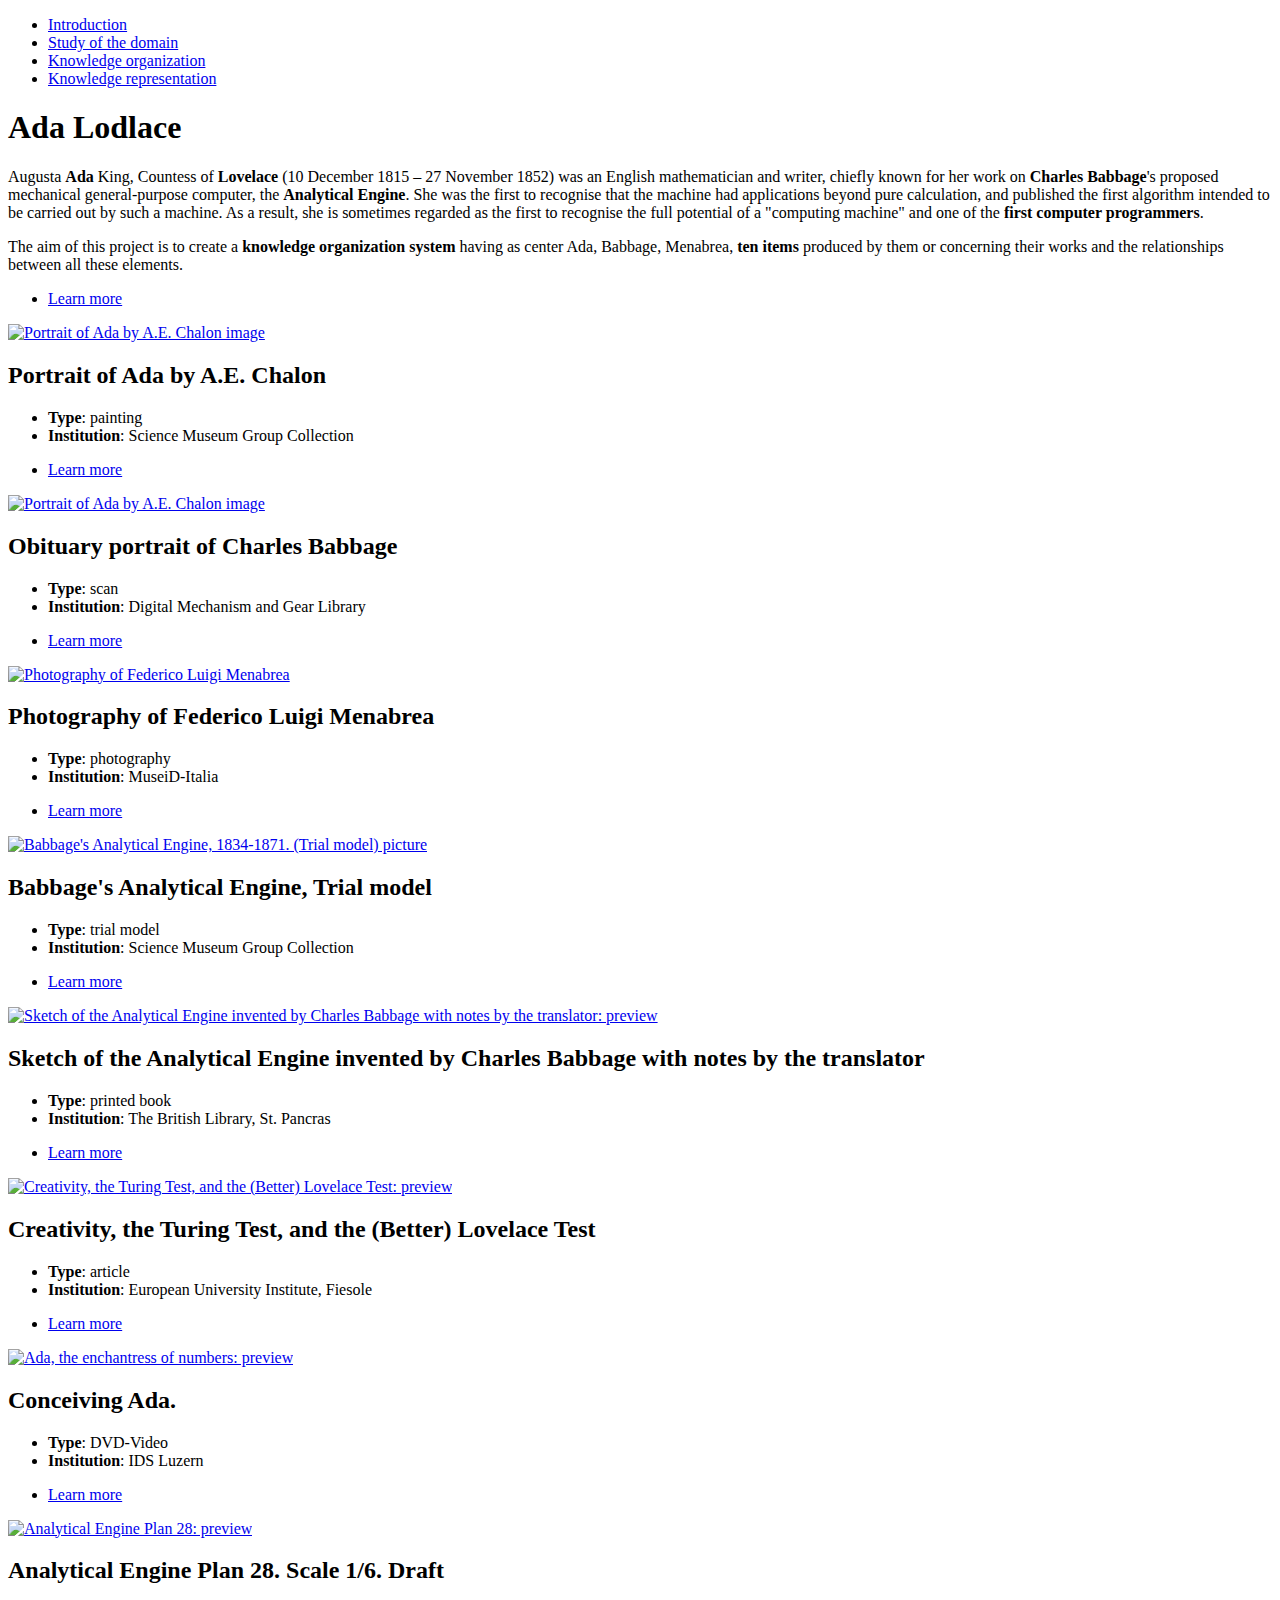
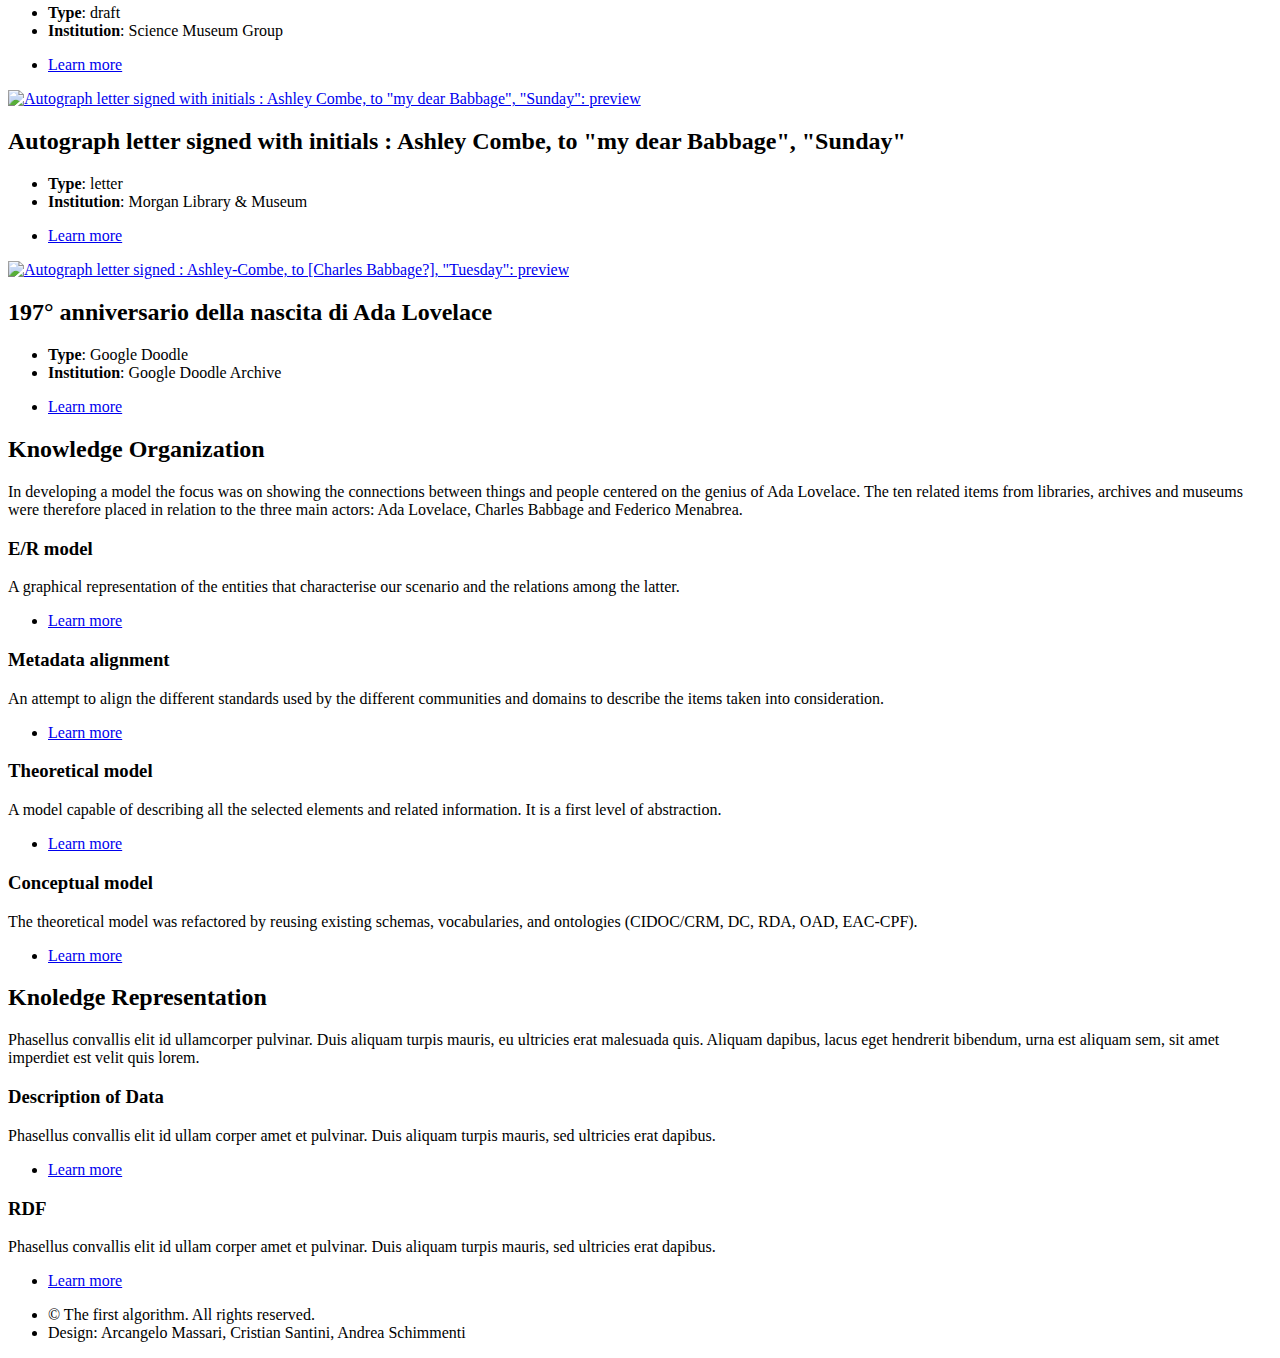
==== index.html @ 8ce9c916 "Ada Lodlace" ====
<!DOCTYPE HTML>
<!--lalla-->
<html>
	<head>
		<title>Ada Lodlace</title>
		<meta charset="utf-8" />
		<meta name="viewport" content="width=device-width, initial-scale=1, user-scalable=no" />
		<link rel="stylesheet" href="assets/css/main.css" />
		<noscript><link rel="stylesheet" href="assets/css/noscript.css" /></noscript>
	</head>
	<body class="is-preload">

		<!-- Sidebar -->
			<section id="sidebar">
				<div class="inner">
					<nav>
						<ul>
							<li><a href="#intro">Introduction</a></li>
							<li><a href="#one">Study of the domain</a></li>
							<li><a href="#two">Knowledge organization</a></li>
							<li><a href="#three">Knowledge representation</a></li>
						</ul>
					</nav>
				</div>
			</section>

		<!-- Wrapper -->
			<div id="wrapper">

				<!-- Intro -->
					<section id="intro" class="wrapper style1 fullscreen fade-up">
						<div class="inner">
							<h1>Ada Lodlace</h1>
							<p>Augusta <strong>Ada</strong> King, Countess of <strong>Lovelace</strong> (10 December 1815 – 27 November 1852) was an English mathematician and writer, chiefly known for her work on <strong>Charles Babbage</strong>'s proposed mechanical general-purpose computer, the <strong>Analytical Engine</strong>. She was the first to recognise that the machine had applications beyond pure calculation, and published the first algorithm intended to be carried out by such a machine. As a result, she is sometimes regarded as the first to recognise the full potential of a "computing machine" and one of the <strong>first computer programmers</strong>.</p>
							<p>The aim of this project is to create a <strong>knowledge organization system</strong> having as center Ada, Babbage, Menabrea, <strong>ten items</strong> produced by them or concerning their works and the relationships between all these elements.</p>
							<ul class="actions">
								<li><a href="#one" class="button scrolly">Learn more</a></li>
							</ul>
						</div>
					</section>

				<!-- One -->

					<section id="one" class="wrapper style2 spotlights">
						<section>
							<a href="#" class="image"><img src="images/portrait_chalon.jpg" alt="Portrait of Ada by A.E. Chalon image" data-position="25% 25%" /></a>
							<div class="content">
								<div class="inner">
									<h2>Portrait of Ada by A.E. Chalon</h2>
									<ul>
										<li><strong>Type</strong>: painting</li>
										<li><strong>Institution</strong>: Science Museum Group Collection</li>
									</ul>
									<ul class="actions">
										<li><a href="https://collection.sciencemuseumgroup.org.uk/objects/co67823" class="button" target="_blank" title="Science Museum Group page about the portrait">Learn more</a></li>
									</ul>
								</div>
							</div>
						</section>
						<section>
							<a href="#" class="image"><img src="images/charles_babbage.jpg" alt="Portrait of Ada by A.E. Chalon image" data-position="25% 25%" /></a>
							<div class="content">
								<div class="inner">
									<h2>Obituary portrait of Charles Babbage</h2>
									<ul>
										<li><strong>Type</strong>: scan</li>
										<li><strong>Institution</strong>: Digital Mechanism and Gear Library</li>
									</ul>
									<ul class="actions">
										<li><a href="https://www.dmg-lib.org/dmglib/handler?image=17753023" class="button" target="_blank" title="Digital Mechanism and Gear Library page about the scan">Learn more</a></li>
									</ul>
								</div>
							</div>
						</section>
						<section>
							<a href="#" class="image"><img src="images/manabrea.jpeg" alt="Photography of Federico Luigi Menabrea" data-position="25% 25%" /></a>
							<div class="content">
								<div class="inner">
									<h2>Photography of Federico Luigi Menabrea</h2>
									<ul>
										<li><strong>Type</strong>: photography</li>
										<li><strong>Institution</strong>: MuseiD-Italia</li>
									</ul>								
									<ul class="actions">
										<li><a href="http://www.culturaitalia.it/opencms/museid/viewItem.jsp?language=en&id=oai%3Aculturaitalia.it%3Amuseiditalia-work_89106" class="button" target="_blank" title="MuseiD-Italia page about the photography">Learn more</a></li>
									</ul>
								</div>
							</div>
						</section>
						<section>
							<a href="#" class="image"><img src="images/analytical_engine_model.jpg" alt="Babbage's Analytical Engine, 1834-1871. (Trial model) picture" data-position="25% 25%" /></a>
							<div class="content">
								<div class="inner">
									<h2>Babbage's Analytical Engine, Trial model</h2>
									<ul>
										<li><strong>Type</strong>: trial model</li>
										<li><strong>Institution</strong>: Science Museum Group Collection</li>
									</ul>	
									<ul class="actions">
										<li><a href="https://collection.sciencemuseumgroup.org.uk/objects/co62245" class="button" target="_blank" title="Science Museum Group page about the model">Learn more</a></li>
									</ul>
								</div>
							</div>
						</section>
						<section>
							<a href="#" class="image"><img src="images/sketch_analytical_engine.jpg" alt="Sketch of the Analytical Engine invented by Charles Babbage with notes by the translator: preview" data-position="center center" /></a>
							<div class="content">
								<div class="inner">
									<h2>Sketch of the Analytical Engine invented by Charles Babbage with notes by the translator</h2>
									<ul>
										<li><strong>Type</strong>: printed book</li>
										<li><strong>Institution</strong>: The British Library, St. Pancras</li>
									</ul>										
									<ul class="actions">
										<li><a href="http://explore.bl.uk/BLVU1:LSCOP-ALL:BLL01018102649" class="button" target="_blank" title="The British Library page about the book">Learn more</a></li>
									</ul>
								</div>
							</div>
						</section>
						<section>
							<a href="#" class="image"><img src="images/lovelace_test.png" alt="Creativity, the Turing Test, and the (Better) Lovelace Test: preview" data-position="top center" /></a>
							<div class="content">
								<div class="inner">
									<h2>Creativity, the Turing Test, and the (Better) Lovelace Test</h2>
									<ul>
										<li><strong>Type</strong>: article</li>
										<li><strong>Institution</strong>: European University Institute, Fiesole</li>
									</ul>										
									<ul class="actions">
										<li><a href="#" class="button" target="_blank" title="European University Institute page about the article">Learn more</a></li>
									</ul>
								</div>
							</div>
						</section>
						<section>
							<a href="#" class="image"><img src="images/conceiving_ada.jpg" alt="Ada, the enchantress of numbers: preview" data-position="25% 25%" /></a>
							<div class="content">
								<div class="inner">
									<h2>Conceiving Ada.</h2>
									<ul>
										<li><strong>Type</strong>: DVD-Video</li>
										<li><strong>Institution</strong>: IDS Luzern</li>
									</ul>										
									<ul class="actions">
										<li><a href="https://ilu.zhbluzern.ch/F/VFYPBAHYTEVH8XGN31YDPM2C54E4TEVTAXTN947F6NLI22P9P5-02392?func=full-set-set&set_number=011710&set_entry=000001&format=999" class="button" target="_blank" title="IDS Luzern page about the letters">Learn more</a></li>
									</ul>
								</div>
							</div>
						</section>
						<section>
							<a href="#" class="image"><img src="images/analytical_engine_plan_28.jpg" alt="Analytical Engine Plan 28: preview" data-position="25% 25%" /></a>
							<div class="content">
								<div class="inner">
									<h2>Analytical Engine Plan 28. Scale 1/6. Draft</h2>
									<ul>
										<li><strong>Type</strong>: draft</li>
										<li><strong>Institution</strong>: Science Museum Group</li>
									</ul>									
									<ul class="actions">
										<li><a href="https://collection.sciencemuseumgroup.org.uk/documents/aa110001850" class="button" target="_blank" title="Science Museum Group page about the draft">Learn more</a></li>
									</ul>
								</div>
							</div>
						</section>
						<section>
							<a href="#" class="image"><img src="images/autograph_1.jpg" alt='Autograph letter signed with initials : Ashley Combe, to "my dear Babbage", "Sunday": preview' data-position="25% 25%" /></a>
							<div class="content">
								<div class="inner">
									<h2>Autograph letter signed with initials : Ashley Combe, to "my dear Babbage", "Sunday"</h2>
									<ul>
										<li><strong>Type</strong>: letter</li>
										<li><strong>Institution</strong>: Morgan Library & Museum</li>
									</ul>										
									<ul class="actions">
										<li><a href="https://www.worldcat.org/wcpa/oclc/270591635?page=frame&url=http%3A%2F%2Fcorsair.themorgan.org%2Fvwebv%2Fsearch%3FsearchCode%3DGKEY%26searchType%3D1%26page.search.search.button%3DSearch%26searchArg%3Docn270591635%26checksum%3D1823ac05af5c361bb36e6ba86154d9a6&title=Morgan+Library+%26+Museum&linktype=opac&detail=AN%23%3AMorgan+Library+%26+Museum%3AMuseum" class="button" target="_blank" title="Morgan Library & Museum page about the letter">Learn more</a></li>
									</ul>
								</div>
							</div>
						</section>
						<section>
							<a href="#" class="image"><img src="images/doodle.jpg" alt='Autograph letter signed : Ashley-Combe, to [Charles Babbage?], "Tuesday": preview' data-position="25% 25%" /></a>
							<div class="content">
								<div class="inner">
									<h2>197° anniversario della nascita di Ada Lovelace</h2>
									<ul>
										<li><strong>Type</strong>: Google Doodle</li>
										<li><strong>Institution</strong>: Google Doodle Archive</li>
									</ul>										
									<ul class="actions">
										<li><a href="https://www.google.com/doodles/ada-lovelaces-197th-birthday" class="button" target="_blank" title="Google Doodle Archive page about the letter">Learn more</a></li>
									</ul>
								</div>
							</div>
						</section>
					</section>

				<!-- Two -->
					<section id="two" class="wrapper style3 fade-up">
						<div class="inner">
							<h2>Knowledge Organization</h2>
							<p>In developing a model the focus was on showing the connections between things and people centered on the genius of Ada Lovelace. The ten related items from libraries, archives and museums were therefore placed in relation to the three main actors: Ada Lovelace, Charles Babbage and Federico Menabrea.</p>
							<div class="features">
								<section>
									<span class="icon solid major fa-sitemap"></span>
									<h3>E/R model</h3>
									<p>A graphical representation of the entities that characterise our scenario and the relations among the latter.</p>
									<ul class="actions">
										<li><a href="e_r_model.html" class="button">Learn more</a></li>
									</ul>
								</section>
								<section>
									<span class="icon solid major fa-grip-lines"></span>
									<h3>Metadata alignment</h3>
									<p>An attempt to align the different standards used by the different communities and domains to describe the items taken into consideration.</p>
									<ul class="actions">
										<li><a href="alignment.html" class="button">Learn more</a></li>
									</ul>
								</section>
								<section>
									<span class="icon solid major fa-ruler-combined"></span>
									<h3>Theoretical model</h3>
									<p>A model capable of describing all the selected elements and related information. It is a first level of abstraction.</p>
									<ul class="actions">
										<li><a href="theoretical_model.html" class="button">Learn more</a></li>
									</ul>
								</section>
								<section>
									<span class="icon solid major fa-brain"></span>
									<h3>Conceptual model</h3>
									<p>The theoretical model was refactored by reusing existing schemas, vocabularies, and ontologies (CIDOC/CRM, DC, RDA, OAD, EAC-CPF).</p>
									<ul class="actions">
										<li><a href="conceptual_model.html" class="button">Learn more</a></li>
									</ul>
								</section>
							</div>
						</div>
					</section>

				<!-- Three -->
					<section id="three" class="wrapper style1 fade-up">
						<div class="inner">
							<h2>Knoledge Representation</h2>
							<p>Phasellus convallis elit id ullamcorper pulvinar. Duis aliquam turpis mauris, eu ultricies erat malesuada quis. Aliquam dapibus, lacus eget hendrerit bibendum, urna est aliquam sem, sit amet imperdiet est velit quis lorem.</p>
							<div class="features">
								<section>
									<span class="icon solid major fas fa-i-cursor"></span>
									<h3>Description of Data</h3>
									<p>Phasellus convallis elit id ullam corper amet et pulvinar. Duis aliquam turpis mauris, sed ultricies erat dapibus.</p>
									<ul class="actions">
										<li><a href="description_of_data.html" class="button">Learn more</a></li>
									</ul>
								</section>
								<section>
									<span class="icon solid major fas fa-code"></span>
									<h3>RDF</h3>
									<p>Phasellus convallis elit id ullam corper amet et pulvinar. Duis aliquam turpis mauris, sed ultricies erat dapibus.</p>
									<ul class="actions">
										<li><a href="rdf.html" class="button">Learn more</a></li>
									</ul>
								</section>
							</div>
						</div>
					</section>

			</div>

		<!-- Footer -->
			<footer id="footer" class="wrapper style1-alt">
				<div class="inner">
					<ul class="menu">
						<li>&copy; The first algorithm. All rights reserved.</li><li>Design: Arcangelo Massari, Cristian Santini, Andrea Schimmenti</li>
					</ul>
				</div>
			</footer>

		<!-- Scripts -->
			<script src="assets/js/jquery.min.js"></script>
			<script src="assets/js/jquery.scrollex.min.js"></script>
			<script src="assets/js/jquery.scrolly.min.js"></script>
			<script src="assets/js/browser.min.js"></script>
			<script src="assets/js/breakpoints.min.js"></script>
			<script src="assets/js/util.js"></script>
			<script src="assets/js/main.js"></script>

	</body>
</html>
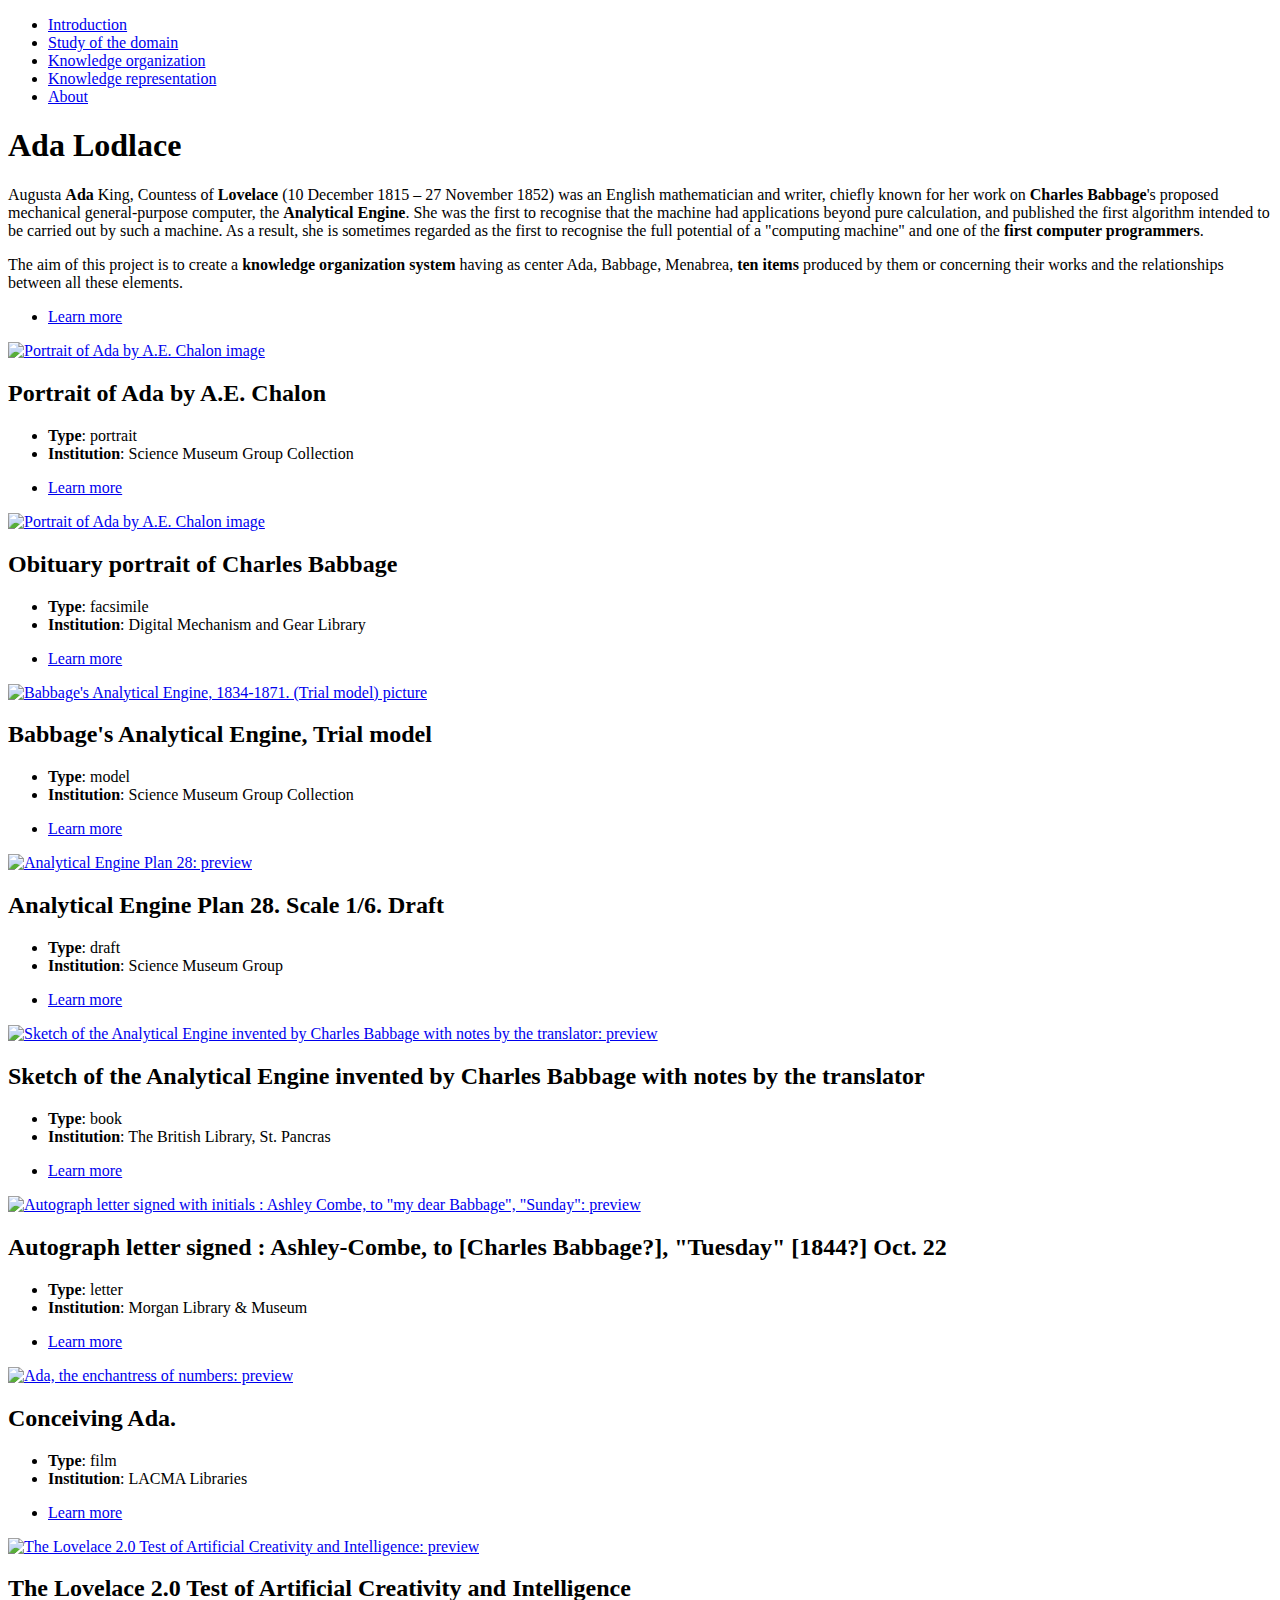
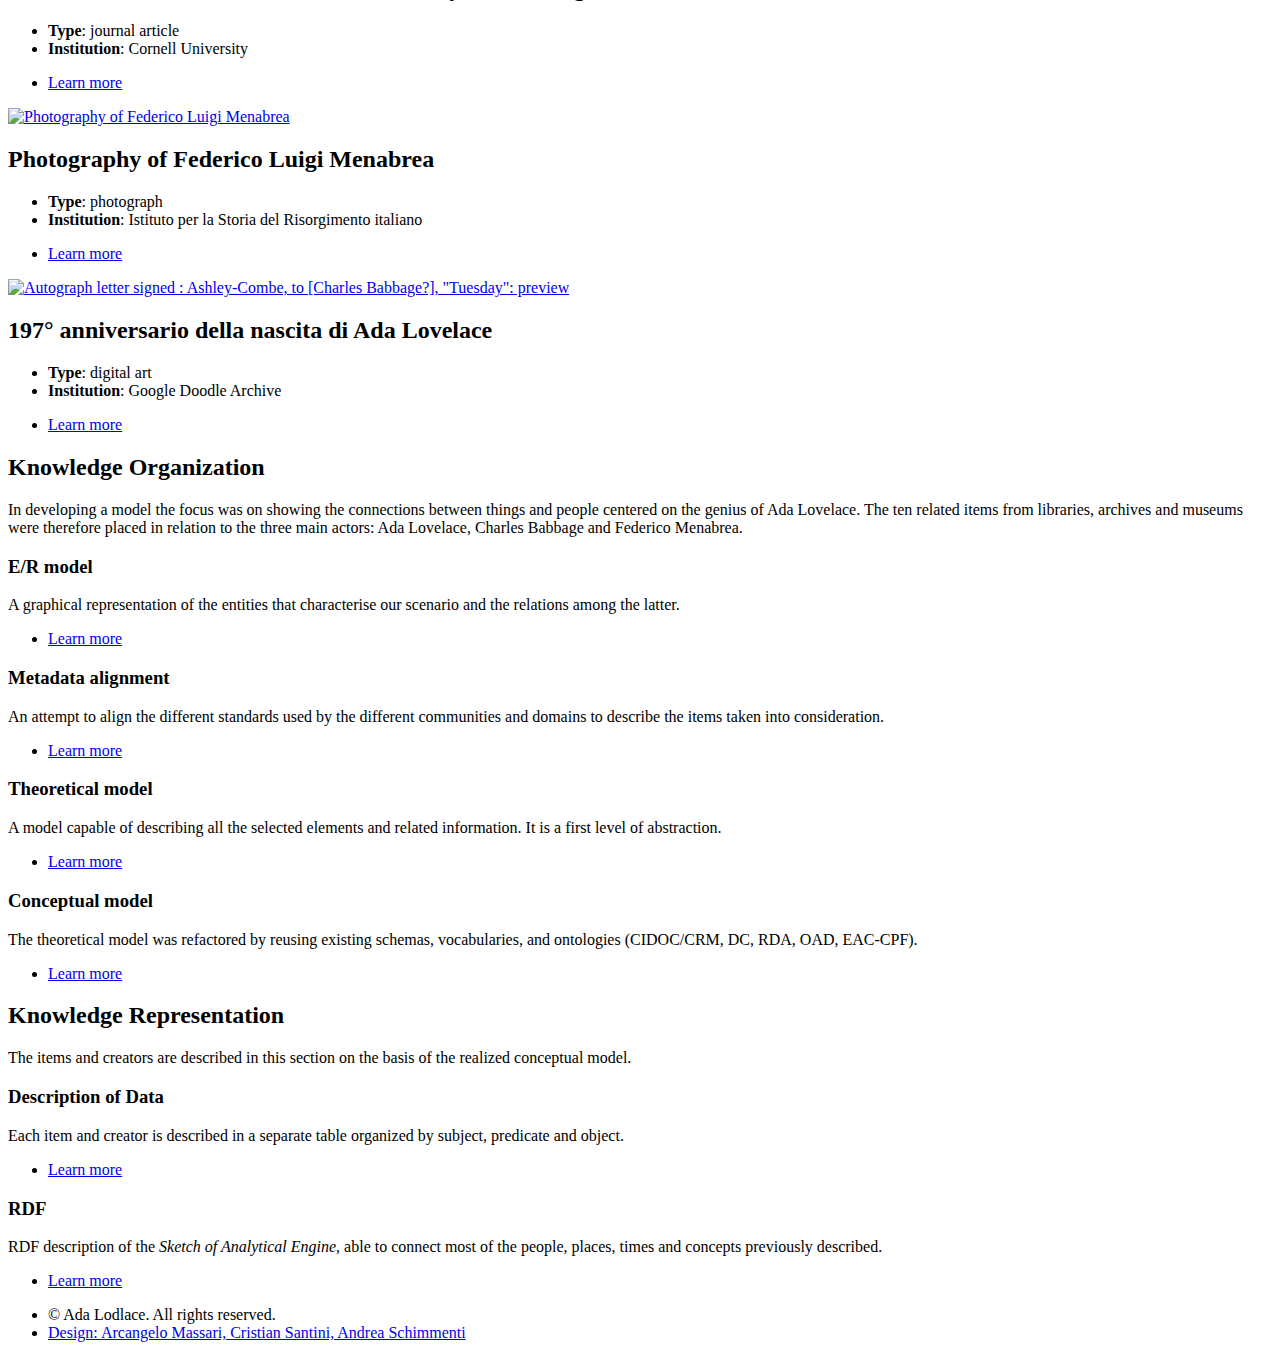
==== commit fc73f373: "Headers modified in alignment, description added for knowledge repr, personal photo added" ====
--- a/index.html
+++ b/index.html
@@ -19,6 +19,7 @@
 							<li><a href="#one">Study of the domain</a></li>
 							<li><a href="#two">Knowledge organization</a></li>
 							<li><a href="#three">Knowledge representation</a></li>
+							<li><a href="about.html">About</a></li>
 						</ul>
 					</nav>
 				</div>
@@ -48,7 +49,7 @@
 								<div class="inner">
 									<h2>Portrait of Ada by A.E. Chalon</h2>
 									<ul>
-										<li><strong>Type</strong>: painting</li>
+										<li><strong>Type</strong>: portrait</li>
 										<li><strong>Institution</strong>: Science Museum Group Collection</li>
 									</ul>
 									<ul class="actions">
@@ -63,7 +64,7 @@
 								<div class="inner">
 									<h2>Obituary portrait of Charles Babbage</h2>
 									<ul>
-										<li><strong>Type</strong>: scan</li>
+										<li><strong>Type</strong>: facsimile</li>
 										<li><strong>Institution</strong>: Digital Mechanism and Gear Library</li>
 									</ul>
 									<ul class="actions">
@@ -73,76 +74,16 @@
 							</div>
 						</section>
 						<section>
-							<a href="#" class="image"><img src="images/manabrea.jpeg" alt="Photography of Federico Luigi Menabrea" data-position="25% 25%" /></a>
-							<div class="content">
-								<div class="inner">
-									<h2>Photography of Federico Luigi Menabrea</h2>
-									<ul>
-										<li><strong>Type</strong>: photography</li>
-										<li><strong>Institution</strong>: MuseiD-Italia</li>
-									</ul>								
-									<ul class="actions">
-										<li><a href="http://www.culturaitalia.it/opencms/museid/viewItem.jsp?language=en&id=oai%3Aculturaitalia.it%3Amuseiditalia-work_89106" class="button" target="_blank" title="MuseiD-Italia page about the photography">Learn more</a></li>
-									</ul>
-								</div>
-							</div>
-						</section>
-						<section>
 							<a href="#" class="image"><img src="images/analytical_engine_model.jpg" alt="Babbage's Analytical Engine, 1834-1871. (Trial model) picture" data-position="25% 25%" /></a>
 							<div class="content">
 								<div class="inner">
 									<h2>Babbage's Analytical Engine, Trial model</h2>
 									<ul>
-										<li><strong>Type</strong>: trial model</li>
+										<li><strong>Type</strong>: model</li>
 										<li><strong>Institution</strong>: Science Museum Group Collection</li>
 									</ul>	
 									<ul class="actions">
 										<li><a href="https://collection.sciencemuseumgroup.org.uk/objects/co62245" class="button" target="_blank" title="Science Museum Group page about the model">Learn more</a></li>
-									</ul>
-								</div>
-							</div>
-						</section>
-						<section>
-							<a href="#" class="image"><img src="images/sketch_analytical_engine.jpg" alt="Sketch of the Analytical Engine invented by Charles Babbage with notes by the translator: preview" data-position="center center" /></a>
-							<div class="content">
-								<div class="inner">
-									<h2>Sketch of the Analytical Engine invented by Charles Babbage with notes by the translator</h2>
-									<ul>
-										<li><strong>Type</strong>: printed book</li>
-										<li><strong>Institution</strong>: The British Library, St. Pancras</li>
-									</ul>										
-									<ul class="actions">
-										<li><a href="http://explore.bl.uk/BLVU1:LSCOP-ALL:BLL01018102649" class="button" target="_blank" title="The British Library page about the book">Learn more</a></li>
-									</ul>
-								</div>
-							</div>
-						</section>
-						<section>
-							<a href="#" class="image"><img src="images/lovelace_test.png" alt="Creativity, the Turing Test, and the (Better) Lovelace Test: preview" data-position="top center" /></a>
-							<div class="content">
-								<div class="inner">
-									<h2>Creativity, the Turing Test, and the (Better) Lovelace Test</h2>
-									<ul>
-										<li><strong>Type</strong>: article</li>
-										<li><strong>Institution</strong>: European University Institute, Fiesole</li>
-									</ul>										
-									<ul class="actions">
-										<li><a href="#" class="button" target="_blank" title="European University Institute page about the article">Learn more</a></li>
-									</ul>
-								</div>
-							</div>
-						</section>
-						<section>
-							<a href="#" class="image"><img src="images/conceiving_ada.jpg" alt="Ada, the enchantress of numbers: preview" data-position="25% 25%" /></a>
-							<div class="content">
-								<div class="inner">
-									<h2>Conceiving Ada.</h2>
-									<ul>
-										<li><strong>Type</strong>: DVD-Video</li>
-										<li><strong>Institution</strong>: IDS Luzern</li>
-									</ul>										
-									<ul class="actions">
-										<li><a href="https://ilu.zhbluzern.ch/F/VFYPBAHYTEVH8XGN31YDPM2C54E4TEVTAXTN947F6NLI22P9P5-02392?func=full-set-set&set_number=011710&set_entry=000001&format=999" class="button" target="_blank" title="IDS Luzern page about the letters">Learn more</a></li>
 									</ul>
 								</div>
 							</div>
@@ -163,16 +104,76 @@
 							</div>
 						</section>
 						<section>
+							<a href="#" class="image"><img src="images/sketch_analytical_engine.jpg" alt="Sketch of the Analytical Engine invented by Charles Babbage with notes by the translator: preview" data-position="center center" /></a>
+							<div class="content">
+								<div class="inner">
+									<h2>Sketch of the Analytical Engine invented by Charles Babbage with notes by the translator</h2>
+									<ul>
+										<li><strong>Type</strong>: book</li>
+										<li><strong>Institution</strong>: The British Library, St. Pancras</li>
+									</ul>										
+									<ul class="actions">
+										<li><a href="http://explore.bl.uk/BLVU1:LSCOP-ALL:BLL01018102649" class="button" target="_blank" title="The British Library page about the book">Learn more</a></li>
+									</ul>
+								</div>
+							</div>
+						</section>
+						<section>
 							<a href="#" class="image"><img src="images/autograph_1.jpg" alt='Autograph letter signed with initials : Ashley Combe, to "my dear Babbage", "Sunday": preview' data-position="25% 25%" /></a>
 							<div class="content">
 								<div class="inner">
-									<h2>Autograph letter signed with initials : Ashley Combe, to "my dear Babbage", "Sunday"</h2>
+									<h2>Autograph letter signed : Ashley-Combe, to [Charles Babbage?], "Tuesday" [1844?] Oct. 22</h2>
 									<ul>
 										<li><strong>Type</strong>: letter</li>
 										<li><strong>Institution</strong>: Morgan Library & Museum</li>
 									</ul>										
 									<ul class="actions">
-										<li><a href="https://www.worldcat.org/wcpa/oclc/270591635?page=frame&url=http%3A%2F%2Fcorsair.themorgan.org%2Fvwebv%2Fsearch%3FsearchCode%3DGKEY%26searchType%3D1%26page.search.search.button%3DSearch%26searchArg%3Docn270591635%26checksum%3D1823ac05af5c361bb36e6ba86154d9a6&title=Morgan+Library+%26+Museum&linktype=opac&detail=AN%23%3AMorgan+Library+%26+Museum%3AMuseum" class="button" target="_blank" title="Morgan Library & Museum page about the letter">Learn more</a></li>
+										<li><a href="http://corsair.themorgan.org/vwebv/holdingsInfo?bibId=80559" class="button" target="_blank" title="Morgan Library & Museum page about the letter">Learn more</a></li>
+									</ul>
+								</div>
+							</div>
+						</section>
+						<section>
+							<a href="#" class="image"><img src="images/conceiving_ada.jpg" alt="Ada, the enchantress of numbers: preview" data-position="25% 25%" /></a>
+							<div class="content">
+								<div class="inner">
+									<h2>Conceiving Ada.</h2>
+									<ul>
+										<li><strong>Type</strong>: film</li>
+										<li><strong>Institution</strong>: LACMA Libraries</li>
+									</ul>										
+									<ul class="actions">
+										<li><a href="https://lacma.on.worldcat.org/oclc/669838304" class="button" target="_blank" title="LACMA Libraries page about the letters">Learn more</a></li>
+									</ul>
+								</div>
+							</div>
+						</section>
+						<section>
+							<a href="#" class="image"><img src="images/lovelace_test.png" alt="The Lovelace 2.0 Test of Artificial Creativity and Intelligence: preview" data-position="top center" /></a>
+							<div class="content">
+								<div class="inner">
+									<h2>The Lovelace 2.0 Test of Artificial Creativity and Intelligence</h2>
+									<ul>
+										<li><strong>Type</strong>: journal article</li>
+										<li><strong>Institution</strong>: Cornell University</li>
+									</ul>										
+									<ul class="actions">
+										<li><a href="https://arxiv.org/abs/1410.6142" class="button" target="_blank" title="arXiv.org page about the article">Learn more</a></li>
+									</ul>
+								</div>
+							</div>
+						</section>
+						<section>
+							<a href="#" class="image"><img src="images/manabrea.jpeg" alt="Photography of Federico Luigi Menabrea" data-position="25% 25%" /></a>
+							<div class="content">
+								<div class="inner">
+									<h2>Photography of Federico Luigi Menabrea</h2>
+									<ul>
+										<li><strong>Type</strong>: photograph</li>
+										<li><strong>Institution</strong>: Istituto per la Storia del Risorgimento italiano</li>
+									</ul>								
+									<ul class="actions">
+										<li><a href="http://www.risorgimento.it//shades/htm/dettaglioCartellaRic.php?idCARTELLA=140098" class="button" target="_blank" title="Istituto per la Storia del Risorgimento italiano page about the photography">Learn more</a></li>
 									</ul>
 								</div>
 							</div>
@@ -183,7 +184,7 @@
 								<div class="inner">
 									<h2>197° anniversario della nascita di Ada Lovelace</h2>
 									<ul>
-										<li><strong>Type</strong>: Google Doodle</li>
+										<li><strong>Type</strong>: digital art</li>
 										<li><strong>Institution</strong>: Google Doodle Archive</li>
 									</ul>										
 									<ul class="actions">
@@ -239,13 +240,13 @@
 				<!-- Three -->
 					<section id="three" class="wrapper style1 fade-up">
 						<div class="inner">
-							<h2>Knoledge Representation</h2>
-							<p>Phasellus convallis elit id ullamcorper pulvinar. Duis aliquam turpis mauris, eu ultricies erat malesuada quis. Aliquam dapibus, lacus eget hendrerit bibendum, urna est aliquam sem, sit amet imperdiet est velit quis lorem.</p>
+							<h2>Knowledge Representation</h2>
+							<p>The items and creators are described in this section on the basis of the realized conceptual model.</p>
 							<div class="features">
 								<section>
 									<span class="icon solid major fas fa-i-cursor"></span>
 									<h3>Description of Data</h3>
-									<p>Phasellus convallis elit id ullam corper amet et pulvinar. Duis aliquam turpis mauris, sed ultricies erat dapibus.</p>
+									<p>Each item and creator is described in a separate table organized by subject, predicate and object.</p>
 									<ul class="actions">
 										<li><a href="description_of_data.html" class="button">Learn more</a></li>
 									</ul>
@@ -253,7 +254,7 @@
 								<section>
 									<span class="icon solid major fas fa-code"></span>
 									<h3>RDF</h3>
-									<p>Phasellus convallis elit id ullam corper amet et pulvinar. Duis aliquam turpis mauris, sed ultricies erat dapibus.</p>
+									<p>RDF description of the <em>Sketch of Analytical Engine</em>, able to connect most of the people, places, times and concepts previously described.</p>
 									<ul class="actions">
 										<li><a href="rdf.html" class="button">Learn more</a></li>
 									</ul>
@@ -268,7 +269,7 @@
 			<footer id="footer" class="wrapper style1-alt">
 				<div class="inner">
 					<ul class="menu">
-						<li>&copy; The first algorithm. All rights reserved.</li><li>Design: Arcangelo Massari, Cristian Santini, Andrea Schimmenti</li>
+						<li>&copy; Ada Lodlace. All rights reserved.</li><li><a href="about.html">Design: Arcangelo Massari, Cristian Santini, Andrea Schimmenti</a></li>
 					</ul>
 				</div>
 			</footer>
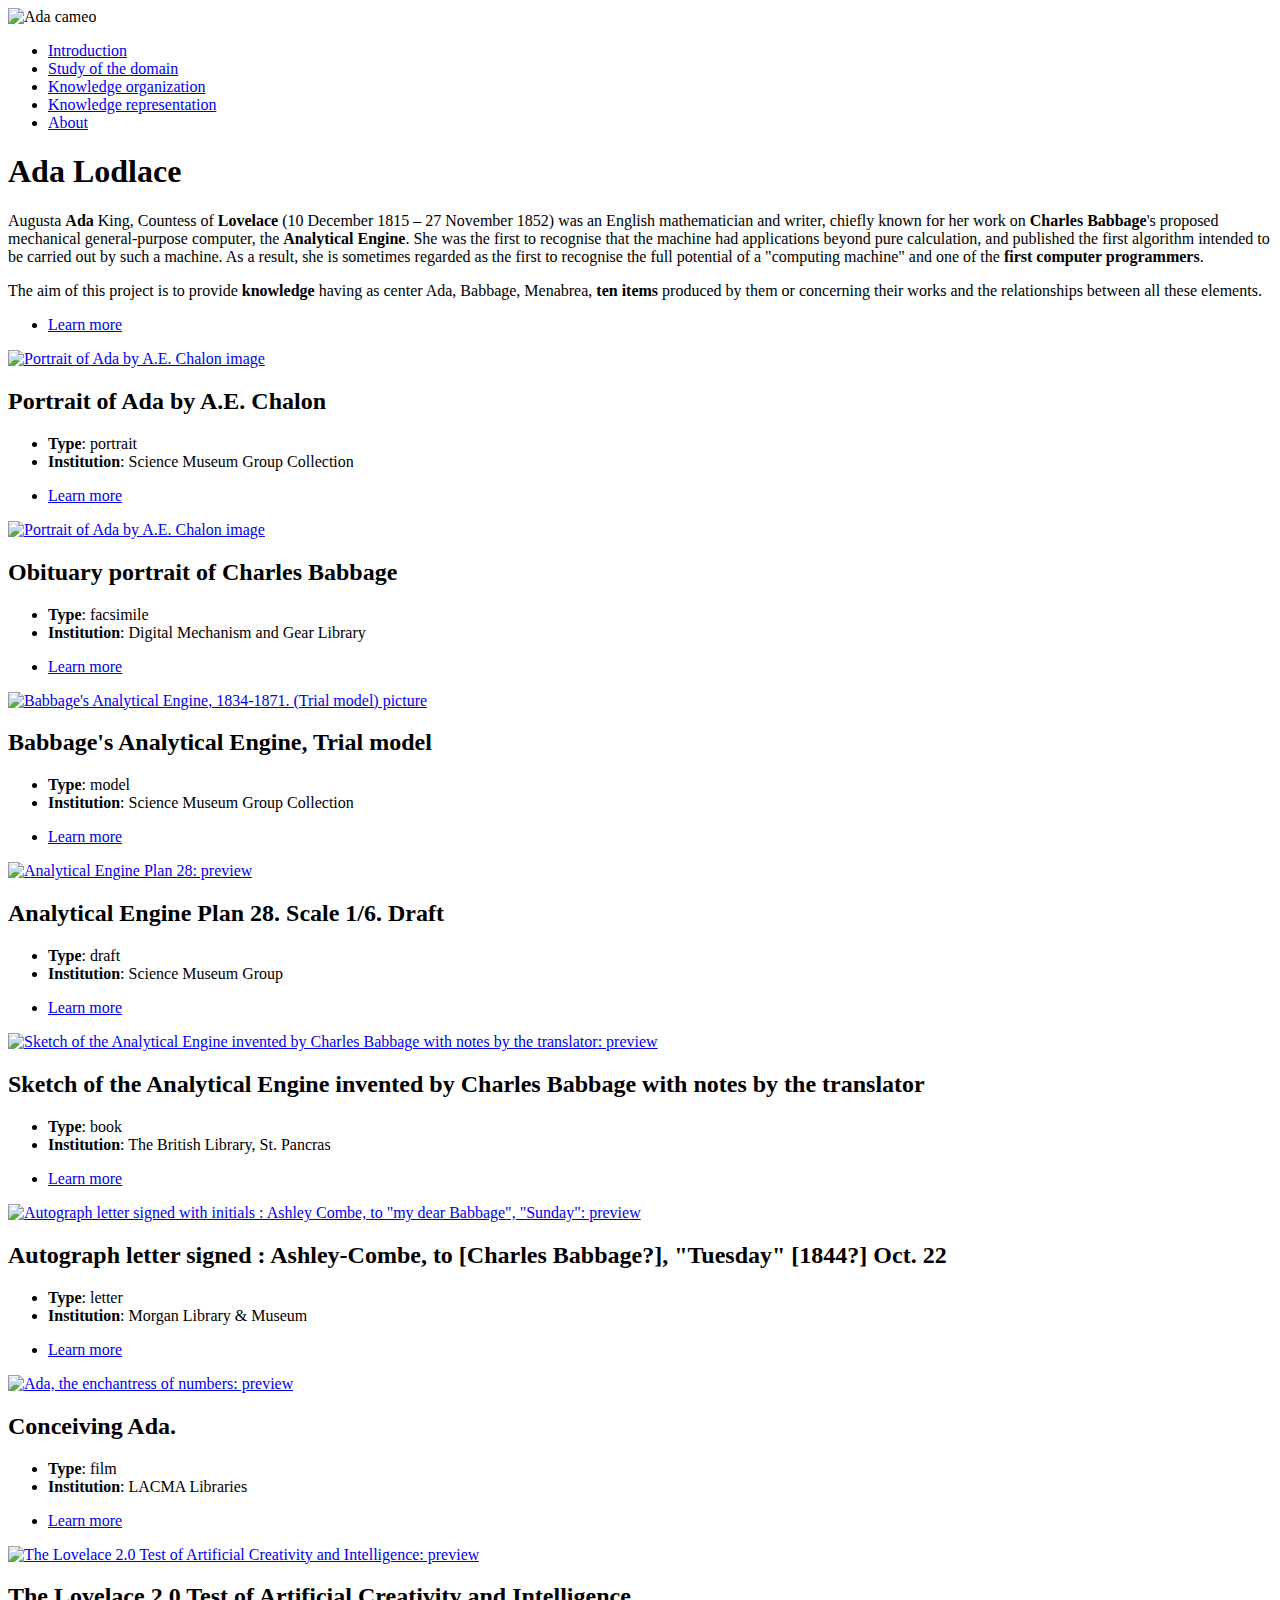
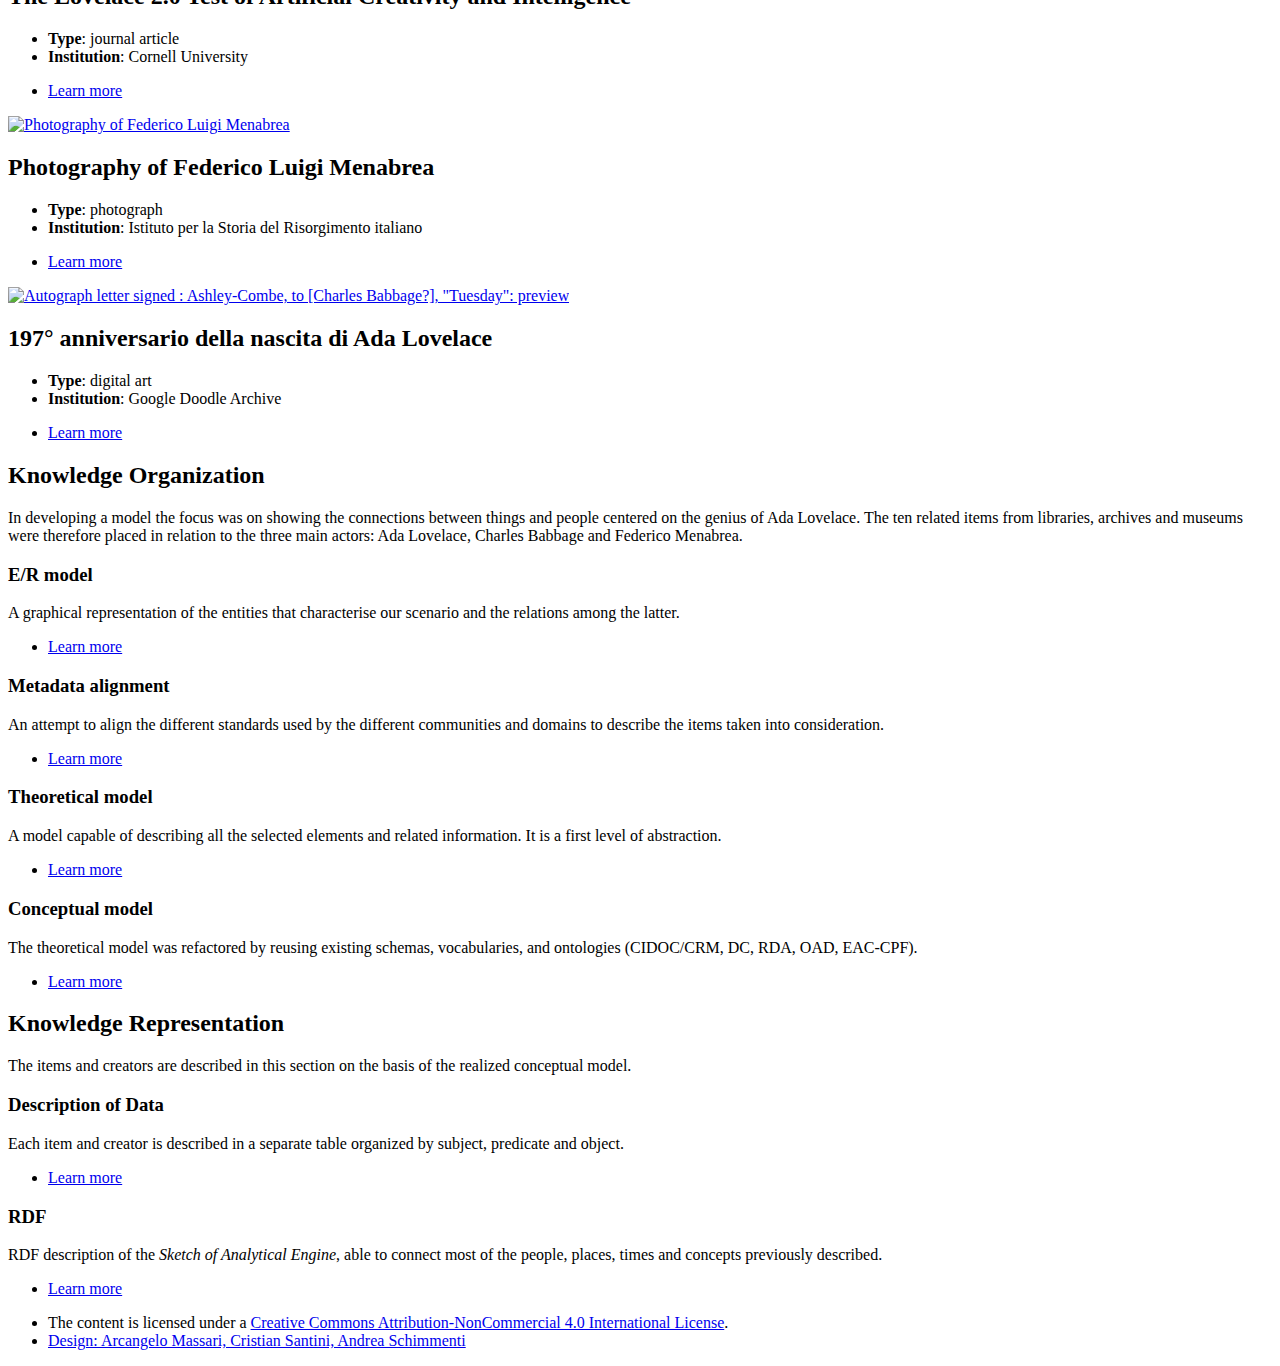
==== commit 0abbd9b5: "NO KOS" ====
--- a/index.html
+++ b/index.html
@@ -14,6 +14,9 @@
 			<section id="sidebar">
 				<div class="inner">
 					<nav>
+						<span class="image fit">
+							<img class="" src="images/ada_cameo.jpg" alt="Ada cameo">
+						</span>
 						<ul>
 							<li><a href="#intro">Introduction</a></li>
 							<li><a href="#one">Study of the domain</a></li>
@@ -33,7 +36,7 @@
 						<div class="inner">
 							<h1>Ada Lodlace</h1>
 							<p>Augusta <strong>Ada</strong> King, Countess of <strong>Lovelace</strong> (10 December 1815 – 27 November 1852) was an English mathematician and writer, chiefly known for her work on <strong>Charles Babbage</strong>'s proposed mechanical general-purpose computer, the <strong>Analytical Engine</strong>. She was the first to recognise that the machine had applications beyond pure calculation, and published the first algorithm intended to be carried out by such a machine. As a result, she is sometimes regarded as the first to recognise the full potential of a "computing machine" and one of the <strong>first computer programmers</strong>.</p>
-							<p>The aim of this project is to create a <strong>knowledge organization system</strong> having as center Ada, Babbage, Menabrea, <strong>ten items</strong> produced by them or concerning their works and the relationships between all these elements.</p>
+							<p>The aim of this project is to provide <strong>knowledge</strong> having as center Ada, Babbage, Menabrea, <strong>ten items</strong> produced by them or concerning their works and the relationships between all these elements.</p>
 							<ul class="actions">
 								<li><a href="#one" class="button scrolly">Learn more</a></li>
 							</ul>
@@ -44,7 +47,7 @@
 
 					<section id="one" class="wrapper style2 spotlights">
 						<section>
-							<a href="#" class="image"><img src="images/portrait_chalon.jpg" alt="Portrait of Ada by A.E. Chalon image" data-position="25% 25%" /></a>
+							<a href="images/portrait_chalon.jpg" class="image" target="_blank"><img src="images/portrait_chalon.jpg" alt="Portrait of Ada by A.E. Chalon image" data-position="25% 25%" /></a>
 							<div class="content">
 								<div class="inner">
 									<h2>Portrait of Ada by A.E. Chalon</h2>
@@ -59,7 +62,7 @@
 							</div>
 						</section>
 						<section>
-							<a href="#" class="image"><img src="images/charles_babbage.jpg" alt="Portrait of Ada by A.E. Chalon image" data-position="25% 25%" /></a>
+							<a href="images/charles_babbage.jpg" class="image" target="_blank"><img src="images/charles_babbage.jpg" alt="Portrait of Ada by A.E. Chalon image" data-position="25% 25%" /></a>
 							<div class="content">
 								<div class="inner">
 									<h2>Obituary portrait of Charles Babbage</h2>
@@ -74,7 +77,7 @@
 							</div>
 						</section>
 						<section>
-							<a href="#" class="image"><img src="images/analytical_engine_model.jpg" alt="Babbage's Analytical Engine, 1834-1871. (Trial model) picture" data-position="25% 25%" /></a>
+							<a href="images/analytical_engine_model.jpg" class="image" target="_blank"><img src="images/analytical_engine_model.jpg" alt="Babbage's Analytical Engine, 1834-1871. (Trial model) picture" data-position="25% 25%" /></a>
 							<div class="content">
 								<div class="inner">
 									<h2>Babbage's Analytical Engine, Trial model</h2>
@@ -89,7 +92,7 @@
 							</div>
 						</section>
 						<section>
-							<a href="#" class="image"><img src="images/analytical_engine_plan_28.jpg" alt="Analytical Engine Plan 28: preview" data-position="25% 25%" /></a>
+							<a href="images/analytical_engine_plan_28.jpg" class="image" target="_blank"><img src="images/analytical_engine_plan_28.jpg" alt="Analytical Engine Plan 28: preview" data-position="25% 25%" /></a>
 							<div class="content">
 								<div class="inner">
 									<h2>Analytical Engine Plan 28. Scale 1/6. Draft</h2>
@@ -104,7 +107,7 @@
 							</div>
 						</section>
 						<section>
-							<a href="#" class="image"><img src="images/sketch_analytical_engine.jpg" alt="Sketch of the Analytical Engine invented by Charles Babbage with notes by the translator: preview" data-position="center center" /></a>
+							<a href="images/sketch_analytical_engine.jpg" class="image" target="_blank"><img src="images/sketch_analytical_engine.jpg" alt="Sketch of the Analytical Engine invented by Charles Babbage with notes by the translator: preview" data-position="center center" /></a>
 							<div class="content">
 								<div class="inner">
 									<h2>Sketch of the Analytical Engine invented by Charles Babbage with notes by the translator</h2>
@@ -119,7 +122,7 @@
 							</div>
 						</section>
 						<section>
-							<a href="#" class="image"><img src="images/autograph_1.jpg" alt='Autograph letter signed with initials : Ashley Combe, to "my dear Babbage", "Sunday": preview' data-position="25% 25%" /></a>
+							<a href="images/autograph_1.jpg" class="image" target="_blank"><img src="images/autograph_1.jpg" alt='Autograph letter signed with initials : Ashley Combe, to "my dear Babbage", "Sunday": preview' data-position="25% 25%" /></a>
 							<div class="content">
 								<div class="inner">
 									<h2>Autograph letter signed : Ashley-Combe, to [Charles Babbage?], "Tuesday" [1844?] Oct. 22</h2>
@@ -134,7 +137,7 @@
 							</div>
 						</section>
 						<section>
-							<a href="#" class="image"><img src="images/conceiving_ada.jpg" alt="Ada, the enchantress of numbers: preview" data-position="25% 25%" /></a>
+							<a href="images/conceiving_ada.jpg" class="image" target="_blank"><img src="images/conceiving_ada.jpg" alt="Ada, the enchantress of numbers: preview" data-position="25% 25%" /></a>
 							<div class="content">
 								<div class="inner">
 									<h2>Conceiving Ada.</h2>
@@ -149,7 +152,7 @@
 							</div>
 						</section>
 						<section>
-							<a href="#" class="image"><img src="images/lovelace_test.png" alt="The Lovelace 2.0 Test of Artificial Creativity and Intelligence: preview" data-position="top center" /></a>
+							<a href="images/lovelace_test.png" class="image" target="_blank"><img src="images/lovelace_test.png" alt="The Lovelace 2.0 Test of Artificial Creativity and Intelligence: preview" data-position="top center" /></a>
 							<div class="content">
 								<div class="inner">
 									<h2>The Lovelace 2.0 Test of Artificial Creativity and Intelligence</h2>
@@ -164,7 +167,7 @@
 							</div>
 						</section>
 						<section>
-							<a href="#" class="image"><img src="images/manabrea.jpeg" alt="Photography of Federico Luigi Menabrea" data-position="25% 25%" /></a>
+							<a href="images/manabrea.jpeg" class="image" target="_blank"><img src="images/manabrea.jpeg" alt="Photography of Federico Luigi Menabrea" data-position="25% 25%" /></a>
 							<div class="content">
 								<div class="inner">
 									<h2>Photography of Federico Luigi Menabrea</h2>
@@ -179,7 +182,7 @@
 							</div>
 						</section>
 						<section>
-							<a href="#" class="image"><img src="images/doodle.jpg" alt='Autograph letter signed : Ashley-Combe, to [Charles Babbage?], "Tuesday": preview' data-position="25% 25%" /></a>
+							<a href="images/doodle.jpg" class="image" target="_blank"><img src="images/doodle.jpg" alt='Autograph letter signed : Ashley-Combe, to [Charles Babbage?], "Tuesday": preview' data-position="25% 25%" /></a>
 							<div class="content">
 								<div class="inner">
 									<h2>197° anniversario della nascita di Ada Lovelace</h2>
@@ -197,7 +200,7 @@
 
 				<!-- Two -->
 					<section id="two" class="wrapper style3 fade-up">
-						<div class="inner">
+						<div class="inner" id="ko">
 							<h2>Knowledge Organization</h2>
 							<p>In developing a model the focus was on showing the connections between things and people centered on the genius of Ada Lovelace. The ten related items from libraries, archives and museums were therefore placed in relation to the three main actors: Ada Lovelace, Charles Babbage and Federico Menabrea.</p>
 							<div class="features">
@@ -239,7 +242,7 @@
 
 				<!-- Three -->
 					<section id="three" class="wrapper style1 fade-up">
-						<div class="inner">
+						<div class="inner" id="kr">
 							<h2>Knowledge Representation</h2>
 							<p>The items and creators are described in this section on the basis of the realized conceptual model.</p>
 							<div class="features">
@@ -266,10 +269,11 @@
 			</div>
 
 		<!-- Footer -->
-			<footer id="footer" class="wrapper style1-alt">
+			<footer id="footer" class="wrapper alt">
 				<div class="inner">
 					<ul class="menu">
-						<li>&copy; Ada Lodlace. All rights reserved.</li><li><a href="about.html">Design: Arcangelo Massari, Cristian Santini, Andrea Schimmenti</a></li>
+						<li>The content is licensed under a <a href="https://creativecommons.org/licenses/by-nc/4.0/" title="Link to the license" target="_blank">Creative Commons Attribution-NonCommercial 4.0 International License</a>.</li>
+						<li><a href="about.html">Design: Arcangelo Massari, Cristian Santini, Andrea Schimmenti</a></li>
 					</ul>
 				</div>
 			</footer>
